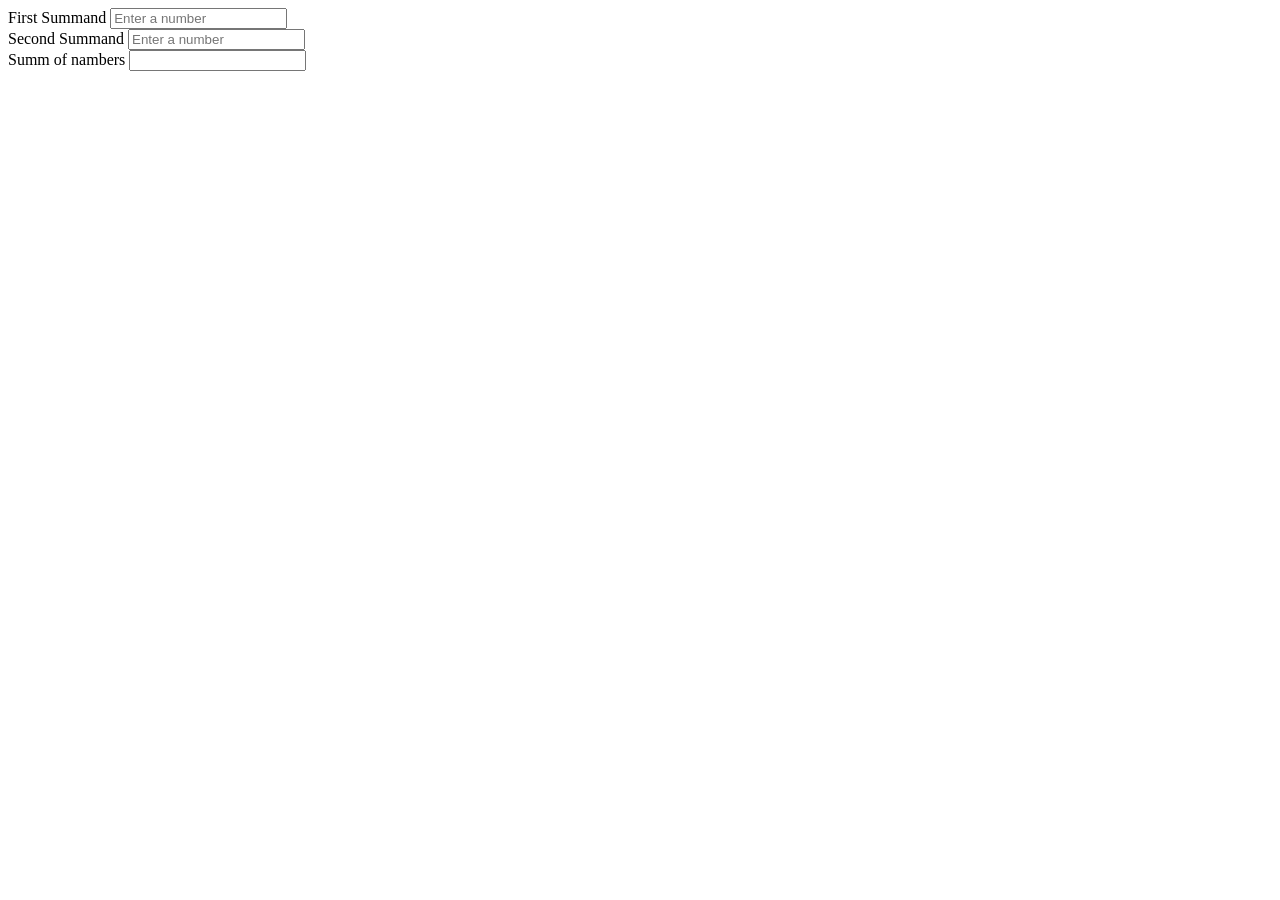
==== firstPrj/app/index.html @ f1bf4fab "+ add header for nice view" ====
<!DOCTYPE html>
<html lang="en" ng-app="angularGPApp">
<head>
    <meta charset="UTF-8">
    <title> GP Angular Site</title>

    <!-- Bootstrap -->
    <link href="../bower_components/bootstrap/dist/css/bootstrap.min.css" rel="stylesheet">
    <link href="../bower_components/bootstrap/dist/css/bootstrap-theme.min.css" rel="stylesheet">
    <link href="../bower_components/font-awesome/css/font-awesome.min.css" rel="stylesheet">



</head>
<body>
    <header class="jumbotron"></header>


    <div class="container">
        <div class="form" ng-controller="summController">
            <div class="form-group">
                <label for="1s" class="col-xs-12 col-sm-2"> First Summand</label>
                <input type="number" id="1s" ng-model="firstN" placeholder="Enter a number">
            </div>
            <div class="form-group">
                <label for="2s" class="col-xs-12 col-sm-2"> Second Summand</label>
                <input type="number" id="2s" ng-model="secondN" placeholder="Enter a number">
            </div>
            <div class="form-group">
                <label class="col-xs-12 col-sm-2"> Summ of nambers</label>
                <input type="number" id="sum" value="{{getSumm()}}">
            </div>
        </div>
    </div>


    <script src="../bower_components/angular/angular.min.js"></script>
    <script src="../bower_components/jquery/dist/jquery.min.js"></script>
    <script src="../bower_components/bootstrap/dist/js/bootstrap.min.js"></script>
    <script src="scripts/app.js"></script>
    <script src="../bower_components/underscore/underscore-min.js"></script>
</body>
</html>
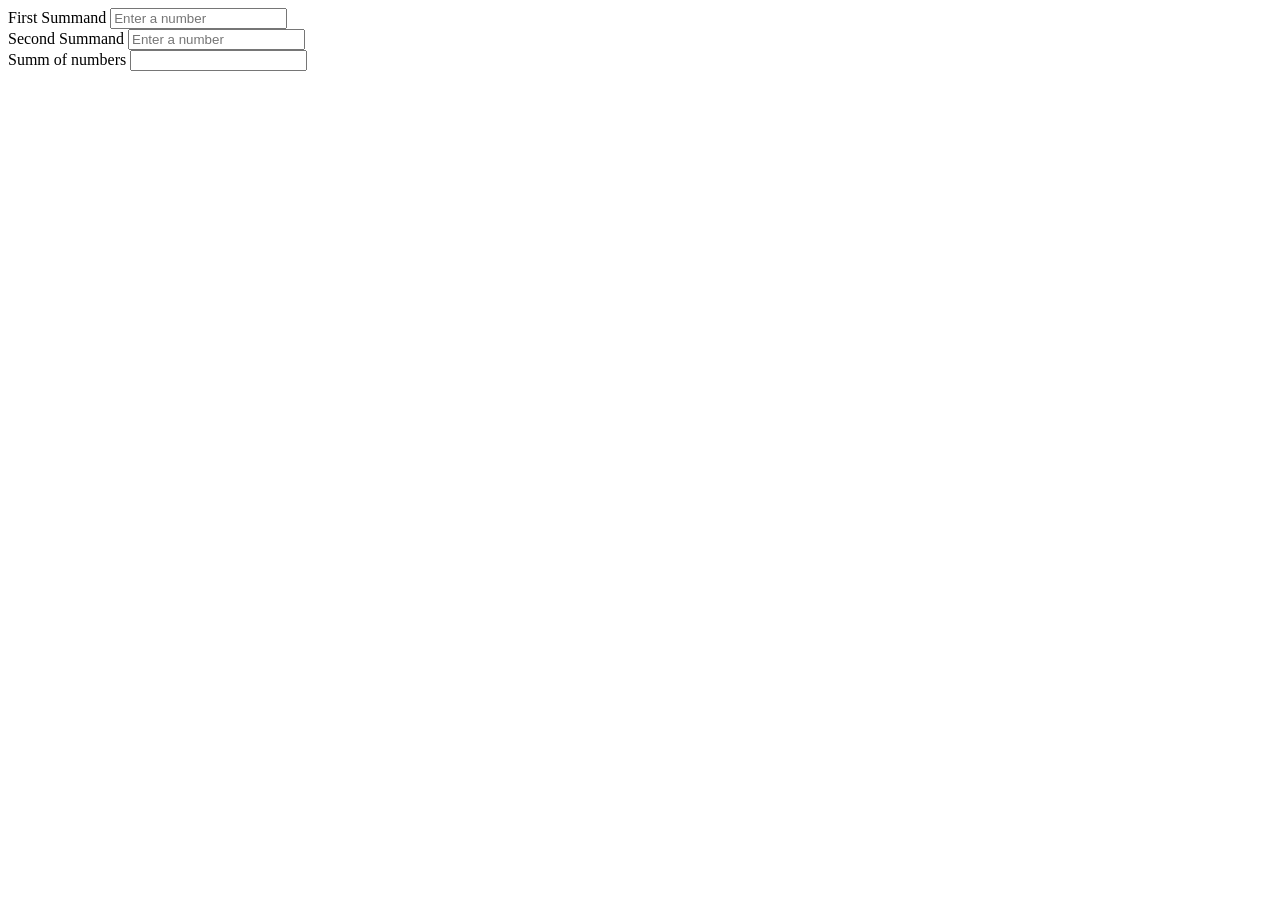
==== commit 5ab58a01: "* correct grammar" ====
--- a/firstPrj/app/index.html
+++ b/firstPrj/app/index.html
@@ -27,7 +27,7 @@
                 <input type="number" id="2s" ng-model="secondN" placeholder="Enter a number">
             </div>
             <div class="form-group">
-                <label class="col-xs-12 col-sm-2"> Summ of nambers</label>
+                <label class="col-xs-12 col-sm-2"> Summ of numbers</label>
                 <input type="number" id="sum" value="{{getSumm()}}">
             </div>
         </div>
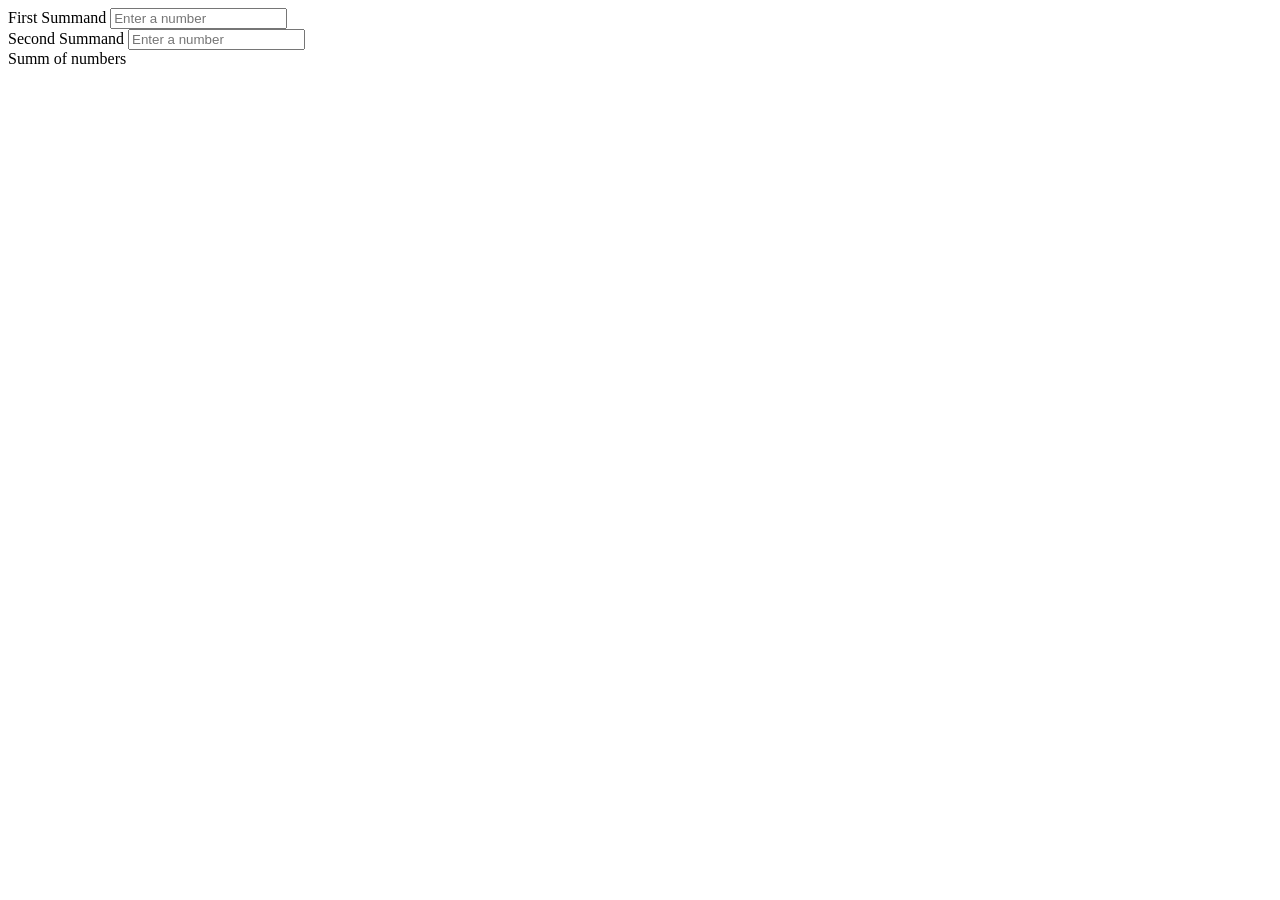
==== commit b78a5a1d: "Lesson 2:  add kt-sum directive" ====
--- a/firstPrj/app/index.html
+++ b/firstPrj/app/index.html
@@ -28,7 +28,7 @@
             </div>
             <div class="form-group">
                 <label class="col-xs-12 col-sm-2"> Summ of numbers</label>
-                <input type="number" id="sum" value="{{getSumm()}}">
+                <kt-sum sum="{{firstN+secondN}}"></kt-sum>
             </div>
         </div>
     </div>
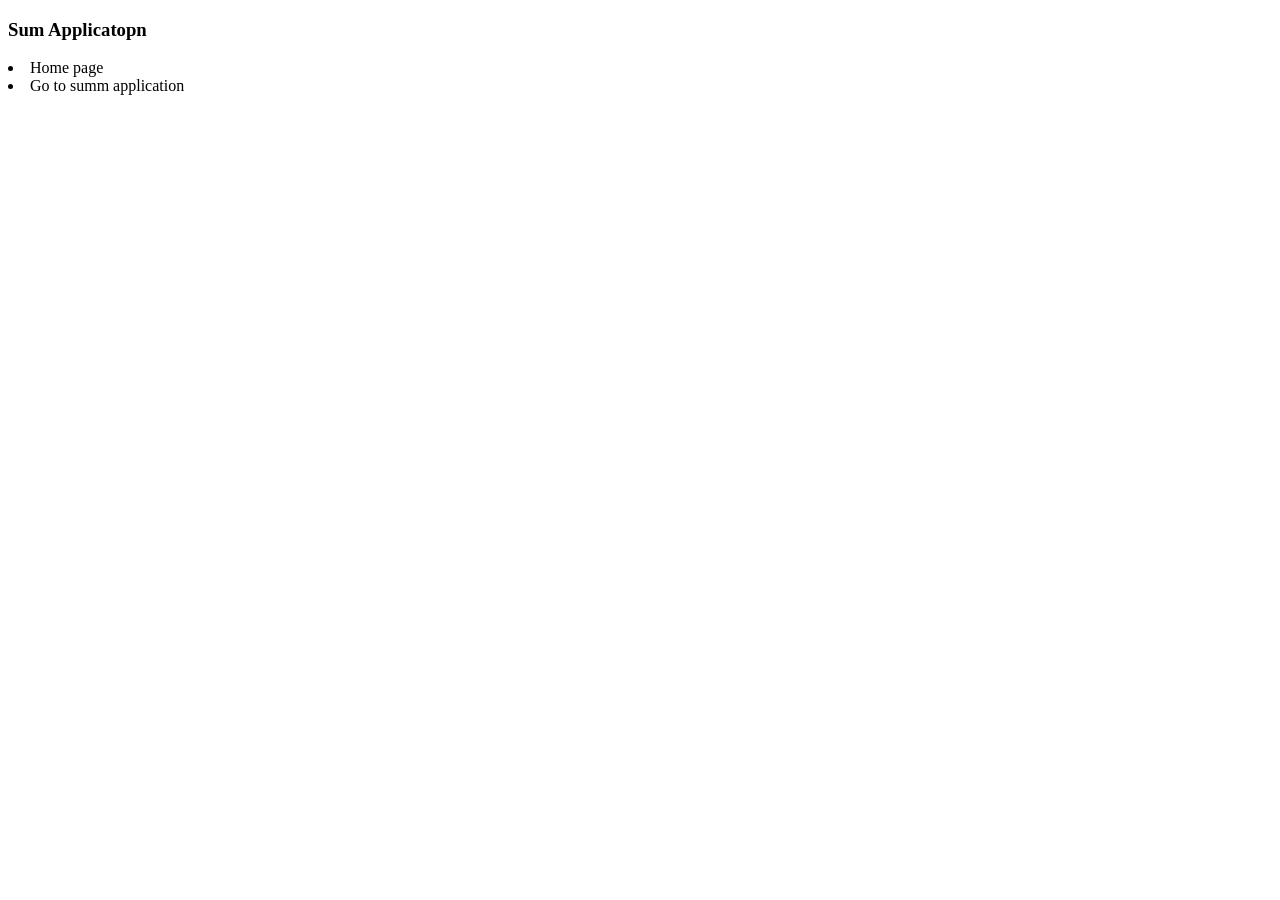
==== commit 893025f3: "Lesson 2:  add ui-router" ====
--- a/firstPrj/app/index.html
+++ b/firstPrj/app/index.html
@@ -1,5 +1,5 @@
 <!DOCTYPE html>
-<html lang="en" ng-app="angularGPApp">
+<html lang="en" ng-app="angularGPApp" xmlns="http://www.w3.org/1999/html">
 <head>
     <meta charset="UTF-8">
     <title> GP Angular Site</title>
@@ -13,31 +13,23 @@
 
 </head>
 <body>
-    <header class="jumbotron"></header>
-
-
     <div class="container">
-        <div class="form" ng-controller="summController">
-            <div class="form-group">
-                <label for="1s" class="col-xs-12 col-sm-2"> First Summand</label>
-                <input type="number" id="1s" ng-model="firstN" placeholder="Enter a number">
-            </div>
-            <div class="form-group">
-                <label for="2s" class="col-xs-12 col-sm-2"> Second Summand</label>
-                <input type="number" id="2s" ng-model="secondN" placeholder="Enter a number">
-            </div>
-            <div class="form-group">
-                <label class="col-xs-12 col-sm-2"> Summ of numbers</label>
-                <kt-sum sum="{{firstN+secondN}}"></kt-sum>
-            </div>
-        </div>
+        <header class="jumbotron">
+            <h3> Sum Applicatopn </h3>
+            <li><a ui-sref="app"> Home page </a></li>
+            <li><a ui-sref="angularGPApp({f: 1, s: 1})"> Go to summ application</a></li>
+        </header>
     </div>
 
 
+    <div ui-view></div>
+
+
     <script src="../bower_components/angular/angular.min.js"></script>
+    <script src="../bower_components/angular-ui-router/release/angular-ui-router.min.js"></script>
     <script src="../bower_components/jquery/dist/jquery.min.js"></script>
     <script src="../bower_components/bootstrap/dist/js/bootstrap.min.js"></script>
-    <script src="scripts/app.js"></script>
+    <script src="/app/scripts/app.js"></script>
     <script src="../bower_components/underscore/underscore-min.js"></script>
 </body>
 </html>
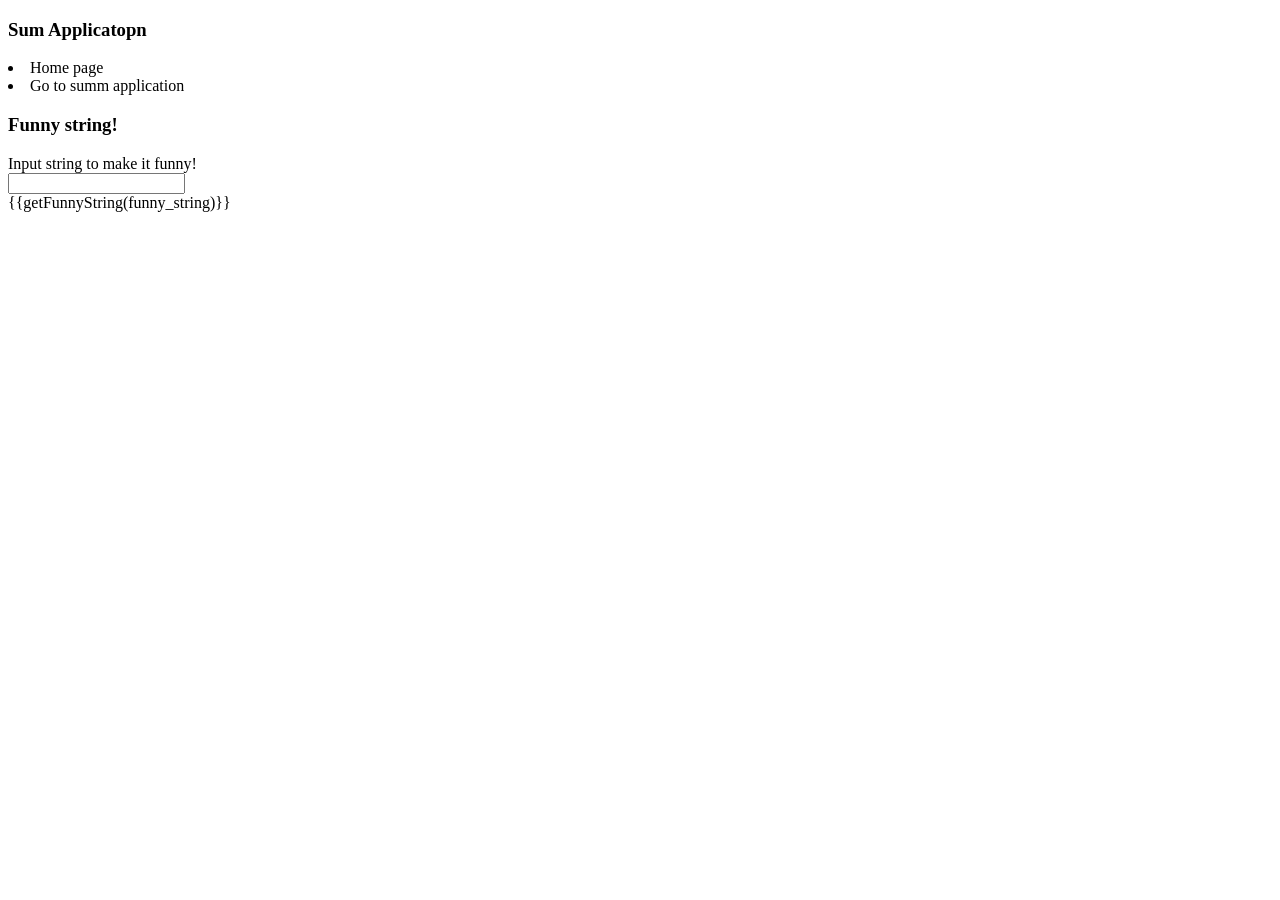
==== commit dcfe8b57: "Lesson 2:  add funny game with _.compose" ====
--- a/firstPrj/app/index.html
+++ b/firstPrj/app/index.html
@@ -13,13 +13,33 @@
 
 </head>
 <body>
-    <div class="container">
-        <header class="jumbotron">
-            <h3> Sum Applicatopn </h3>
-            <li><a ui-sref="app"> Home page </a></li>
-            <li><a ui-sref="angularGPApp({f: 1, s: 1})"> Go to summ application</a></li>
-        </header>
-    </div>
+    <header class="jumbotron">
+        <div class="container">
+            <div class="col-xs-12">
+                <div class="col-xs-12 col-sm-4">
+                    <h3> Sum Applicatopn </h3>
+                    <li><a ui-sref="app"> Home page </a></li>
+                    <li><a ui-sref="angularGPApp({f: 1, s: 1})"> Go to summ application</a></li>
+                </div>
+                <div class="col-xs-12 col-sm-5 col-sm-offset-2">
+                    <div class="col-xs-12" ng-controller="funnyGame">
+                        <div class="col-xs-12">
+                            <h3>Funny string!</h3>
+                            <label for="game">Input string to make it funny!</label>
+                        </div>
+                        <div class="col-xs-12">
+                            <input class="col-xs-12 col-sm-8" type="text" id="game" ng-model="funny_string">
+                        </div>
+                        <div class="col-xs-12">
+                            <div ng-if="funny_string">{{getFunnyString(funny_string)}}</div>
+                        </div>
+                    </div>
+
+                </div>
+            </div>
+        </div>
+    </header>
+
 
 
     <div ui-view></div>
